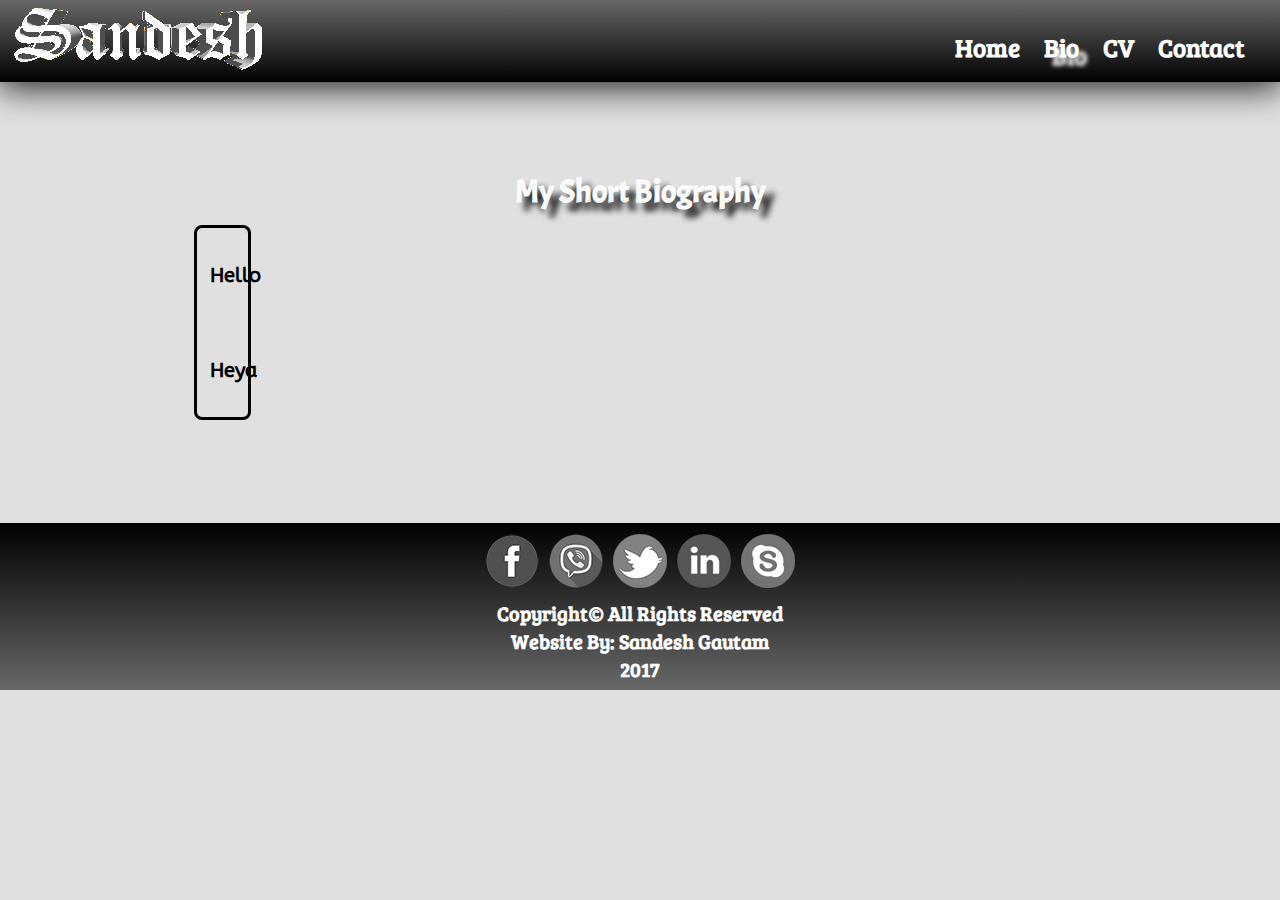
==== bio.html @ 2d9762dd "Only CSS error check and Biography remains" ====
<!DOCTYPE html>
<html>
	<head>
		<title>Sandesh Gautam | Bio</title>
		<meta charset="utf-8">
		<meta name="viewport" content="width=device-width, initial-scale=1">
		<link href="https://fonts.googleapis.com/css?family=ABeeZee" rel="stylesheet">
		<link href="https://fonts.googleapis.com/css?family=Bree+Serif" rel="stylesheet">
		<link href="https://fonts.googleapis.com/css?family=Acme" rel="stylesheet">
		<!--Google webfonts api is added-->
		<link rel="shortcut icon" href="images/favicon.gif">
		<!--Favicon icon added-->
		<link rel="stylesheet" type="text/css" href="css/common.css">
		<link rel="stylesheet" type="text/css" href="css/bio.css">
		<!--CSS files added-->
	</head>
	<body>
		<!--Start of header-->
		<header>
			<div class="logo">
				<img src="images/logo.gif" alt="logo" title="Sandesh Gautam">
			</div>
		<!--Start of navigation bar-->
		<nav>
			<ul>
				<li><a href="index.html">Home</a></li>
				<li class="active"><a href="bio.html">Bio</a></li>
				<li><a href="cv.html">CV</a></li>
				<li><a href="contact.html">Contact</a></li>
			</ul>
		</nav>
		<!--End of navigation bar-->
		</header>
		<!--End of header-->
		<h1>My Short Biography</h1>
		<div class="biography">
			<fieldset>
				<article>
					<h4>
					Hello
					</h4>
					</article>
					<br>
					<article>
					<h4>
					Heya
					</h4>
				</article>
			</fieldset>
		</div>
		<!--Footer starts here-->
		<footer>
			<div class="links">
				<a href="https://www.facebook.com"><img src="images/facebook.png" alt="Facebook Icon" title="Facebook"></a>
				<a href="https://www.viber.com"><img src="images/viber.png" alt="Viber Icon" title="Viber"></a>
				<a href="https://www.twitter.com"><img src="images/twitter.png" alt="Twitter Icon" title="Twitter"></a>
				<a href="https://www.linkedin.com"><img src="images/linkedin.png" alt="LinkedIn Icon" title="LinkedIn"></a>
				<a href="https://www.skype.com"><img src="images/skype.png" alt="Skype Icon" title="Skype"></a>
			</div>
			<div>
			<h4>
				Copyright&copy; All Rights Reserved
				<br>
				Website By: Sandesh Gautam
				<br>
				2017
			</h4>
			</div>
		</footer>
		<!--Footer ends here-->
	</body>
</html>
---- css/common.css ----
body{
	padding: 0%;
	margin: 0%;
	background: #e0e0e0;
	font-family: 'ABeeZee', sans-serif;
}

header{
	  display:flex;
  	flex-flow: row wrap;
  	justify-content: space-between;
  	background: linear-gradient(to bottom, #686868, #000000);
  	width:98%;
  	margin-bottom:0.1%;
  	padding:0.5% 1% 0.5% 1%;
  	box-shadow: 0px 4px 35px 2px #202020;
}

.logo{
	width: 10%;
}

.logo-image{
	cursor: pointer;
}

nav{
  width:90%;
  display:flex;
  flex-flow: column wrap;
  justify-content: flex-end;
}

nav ul{
	padding: 1%;
	margin: 0%;
	list-style: none;
	display: flex;
	flex-flow: row-wrap;
	justify-content: flex-end;
}

nav ul li{
	padding: 0px 10px 0px 10px;
	background: transparent;
	font-size: 25px;
}

nav ul li a{
	font-family: 'Bree Serif', serif;
	text-decoration: none;
	color: red;
	padding: 2px;
	border: 2px;
	color: #FFFFFF;
	font-weight: bolder;
	transition: text-shadow 0.7s ease;
}

nav ul li a:hover, .active{
	text-shadow: 8px 8px 4px #FFFFFF;	
}

footer{
	font-family: "Bree Serif", serif;
	font-weight: bolder;
	font-size: 20px;
  background: linear-gradient(to top, #686868, #000000);
  text-align: center;
  color: #FFFFFF;
  width:98%;
  display:flex;
  flex-flow: column wrap;
  align-items: center;
  padding:0.5% 1% 0.5% 1%;
}

footer h4{
  padding: 0%;
  margin: 0%;
  cursor: default;
}

.links{
  display: flex;
  flex-flow: row-wrap;
}

.links img{
  margin: 5px;
}

.links img:hover{
  transform: scale(1.3, 1.3);
  transition: transform 0.7s ease;
}

@media all and (max-width:800px){
  header{
    display:flex;
    flex-flow: column wrap;
  }

  .logo{
    width:100%;
    text-align: center;
  }

  nav{
    width:100%;
    text-align: center;
  }

  nav ul{
    display:flex;
    flex-flow: column wrap;
  }

  .links{
    display: flex;
    flex-flow: column-wrap;
    justify-content: space-between; 
  }

}

@media all and (max-width: 500px){
  .links{
    display: flex;
    flex-flow: column;
  }
}
---- css/bio.css ----
h1{
	padding: 0%;
	margin: 7% 0% 0% 0%;
	text-align: center;
	font-family: 'Acme', sans-serif;
	color: #fafafa;
	text-shadow: 8px 8px 6px #111111;

}

.biography{
	display: flex;
	flex-flow: row-wrap;
	padding: 1% 15% 8% 15%;
	margin: 0%;
}

fieldset{
	padding: 1%;
	box-sizing: border-box;
	border-radius: 8px;
	border: 3px #000000 solid;
}

article{
	text-align: justify;
	text-indent: 12%;
	font-size: 20px;
	color: #000000;
	font-weight: bold;
}

@media all and (max-width: 800px){
	.biography{
		padding: 1% 5% 5% 5%;
		margin: 0%;
		text-align: justify;
	}
}

@media all and (max-width: 500px){
	.biography{
		text-align: justify;
		margin: 0%;
		padding: 1%;
	}
}
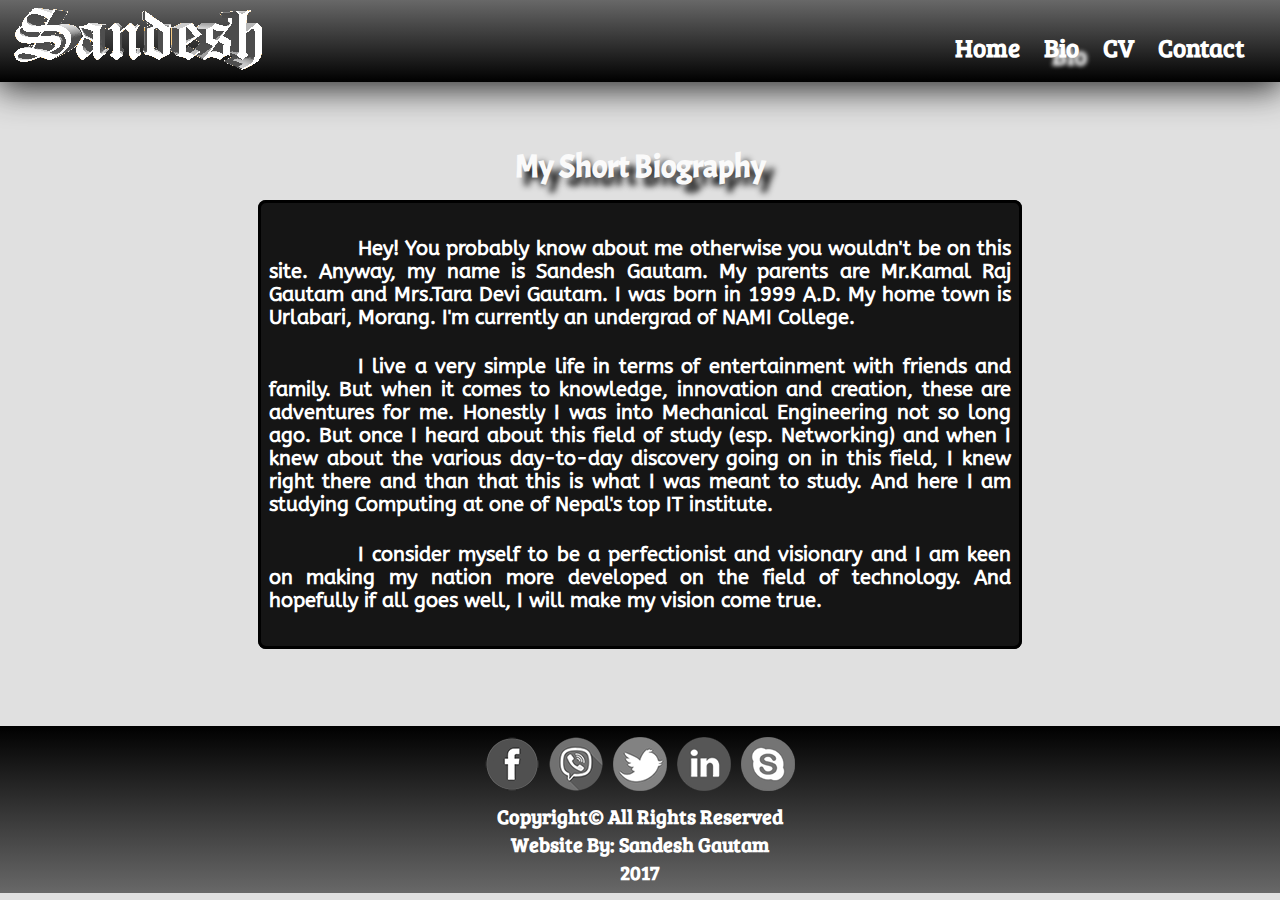
==== commit bfe93a95: "Validated | Edited | Color Combination Checked" ====
--- a/bio.html
+++ b/bio.html
@@ -37,13 +37,17 @@
 			<fieldset>
 				<article>
 					<h4>
-					Hello
+					Hey! You probably know about me otherwise you wouldn't be on this site. Anyway, my name is Sandesh Gautam. My parents are Mr.Kamal Raj Gautam and Mrs.Tara Devi Gautam. I was born in 1999 A.D. My home town is Urlabari, Morang. I'm currently an undergrad of NAMI College. 
 					</h4>
-					</article>
-					<br>
-					<article>
+				</article>
+				<article>
 					<h4>
-					Heya
+					I live a very simple life in terms of entertainment with friends and family. But when it comes to knowledge, innovation and creation, these are adventures for me. Honestly I was into Mechanical Engineering not so long ago. But once I heard about this field of study (esp. Networking) and when I knew about the various day-to-day discovery going on in this field, I knew right there and than that this is what I was meant to study. And here I am studying Computing at one of Nepal's top IT institute.
+					</h4>
+				</article>					
+				<article>
+					<h4>
+					I consider myself to be a perfectionist and visionary and I am keen on making my nation more developed on the field of technology. And hopefully if all goes well, I will make my vision come true.	
 					</h4>
 				</article>
 			</fieldset>
--- a/css/common.css
+++ b/css/common.css
@@ -36,7 +36,7 @@
 	margin: 0%;
 	list-style: none;
 	display: flex;
-	flex-flow: row-wrap;
+	flex-flow: row;
 	justify-content: flex-end;
 }
 
@@ -83,7 +83,7 @@
 
 .links{
   display: flex;
-  flex-flow: row-wrap;
+  flex-flow: row wrap;
 }
 
 .links img{
@@ -118,7 +118,7 @@
 
   .links{
     display: flex;
-    flex-flow: column-wrap;
+    flex-flow: column wrap;
     justify-content: space-between; 
   }
 
--- a/css/bio.css
+++ b/css/bio.css
@@ -1,21 +1,22 @@
 h1{
 	padding: 0%;
-	margin: 7% 0% 0% 0%;
+	margin: 5% 0% 0% 0%;
 	text-align: center;
 	font-family: 'Acme', sans-serif;
 	color: #fafafa;
 	text-shadow: 8px 8px 6px #111111;
-
+	cursor: default;
 }
 
 .biography{
 	display: flex;
-	flex-flow: row-wrap;
-	padding: 1% 15% 8% 15%;
+	flex-flow: row wrap;
+	padding: 1% 20% 6% 20%;
 	margin: 0%;
 }
 
 fieldset{
+	background-color: #151515;
 	padding: 1%;
 	box-sizing: border-box;
 	border-radius: 8px;
@@ -26,8 +27,17 @@
 	text-align: justify;
 	text-indent: 12%;
 	font-size: 20px;
-	color: #000000;
+	color: #FFFFFF;
 	font-weight: bold;
+	cursor: default;
+}
+
+@media all and (max-width: 1000px){
+	.biography{
+		padding: 1% 15% 5% 15%;
+		margin: 0%;
+		text-align: justify;
+	}
 }
 
 @media all and (max-width: 800px){
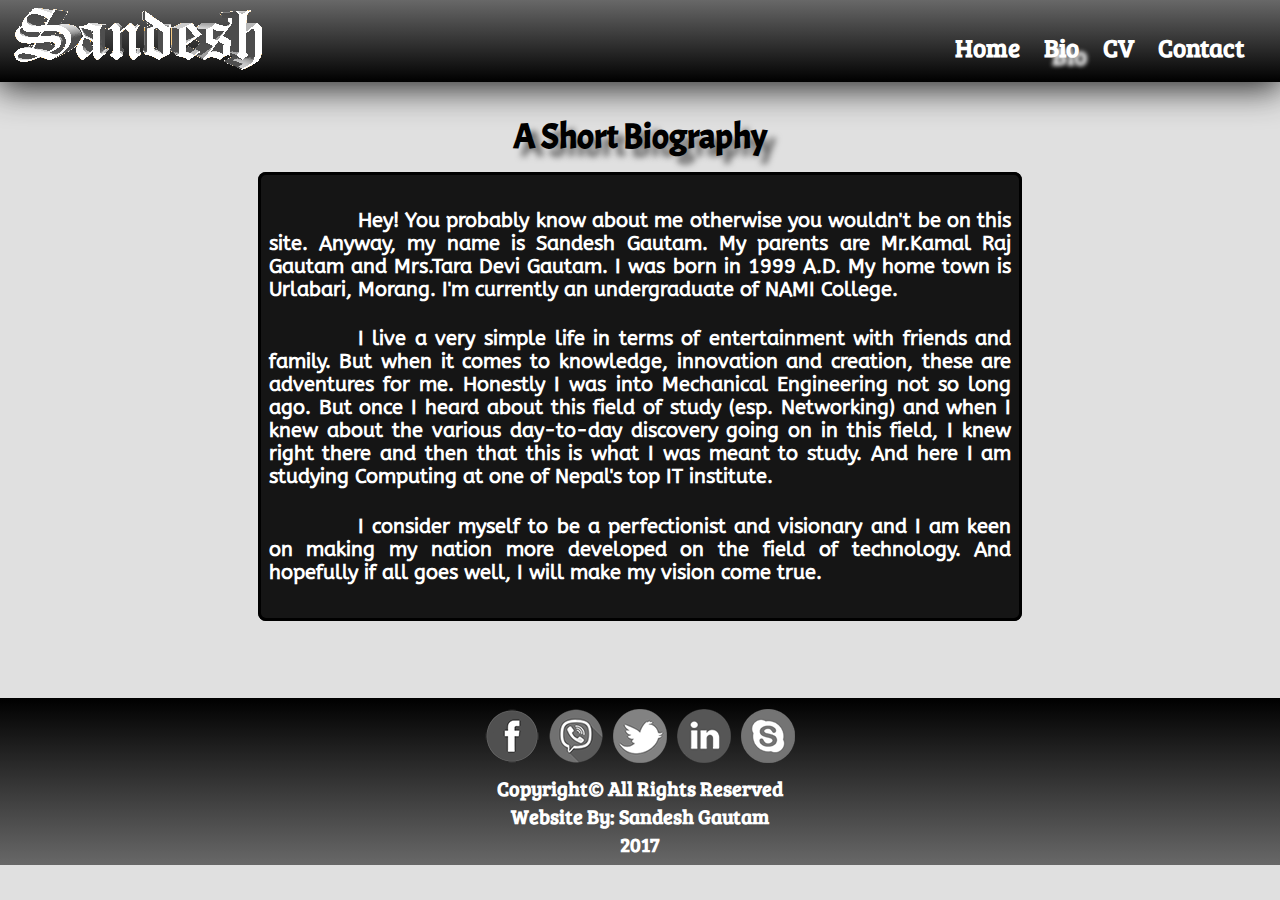
==== commit 87e5874a: "Slight decorative changes | Necessary comments are added only to the HTML files" ====
--- a/bio.html
+++ b/bio.html
@@ -2,6 +2,7 @@
 <html>
 	<head>
 		<title>Sandesh Gautam | Bio</title>
+		<!--A title is given to the webpage-->
 		<meta charset="utf-8">
 		<meta name="viewport" content="width=device-width, initial-scale=1">
 		<link href="https://fonts.googleapis.com/css?family=ABeeZee" rel="stylesheet">
@@ -20,6 +21,7 @@
 			<div class="logo">
 				<img src="images/logo.gif" alt="logo" title="Sandesh Gautam">
 			</div>
+		<!--The logo is added-->
 		<!--Start of navigation bar-->
 		<nav>
 			<ul>
@@ -32,17 +34,21 @@
 		<!--End of navigation bar-->
 		</header>
 		<!--End of header-->
-		<h1>My Short Biography</h1>
+		<div class="starting_text">
+				<h3>A Short Biography</h3>			
+		</div>
+		<!--A caption is added-->
+		<!--A header is added as caption to the biography-->
 		<div class="biography">
 			<fieldset>
 				<article>
 					<h4>
-					Hey! You probably know about me otherwise you wouldn't be on this site. Anyway, my name is Sandesh Gautam. My parents are Mr.Kamal Raj Gautam and Mrs.Tara Devi Gautam. I was born in 1999 A.D. My home town is Urlabari, Morang. I'm currently an undergrad of NAMI College. 
+					Hey! You probably know about me otherwise you wouldn't be on this site. Anyway, my name is Sandesh Gautam. My parents are Mr.Kamal Raj Gautam and Mrs.Tara Devi Gautam. I was born in 1999 A.D. My home town is Urlabari, Morang. I'm currently an undergraduate of NAMI College. 
 					</h4>
 				</article>
 				<article>
 					<h4>
-					I live a very simple life in terms of entertainment with friends and family. But when it comes to knowledge, innovation and creation, these are adventures for me. Honestly I was into Mechanical Engineering not so long ago. But once I heard about this field of study (esp. Networking) and when I knew about the various day-to-day discovery going on in this field, I knew right there and than that this is what I was meant to study. And here I am studying Computing at one of Nepal's top IT institute.
+					I live a very simple life in terms of entertainment with friends and family. But when it comes to knowledge, innovation and creation, these are adventures for me. Honestly I was into Mechanical Engineering not so long ago. But once I heard about this field of study (esp. Networking) and when I knew about the various day-to-day discovery going on in this field, I knew right there and then that this is what I was meant to study. And here I am studying Computing at one of Nepal's top IT institute.
 					</h4>
 				</article>					
 				<article>
@@ -50,7 +56,9 @@
 					I consider myself to be a perfectionist and visionary and I am keen on making my nation more developed on the field of technology. And hopefully if all goes well, I will make my vision come true.	
 					</h4>
 				</article>
+		<!--The biography ends here-->
 			</fieldset>
+		<!--Fieldset is added to give a platform to the biography-->
 		</div>
 		<!--Footer starts here-->
 		<footer>
@@ -61,6 +69,7 @@
 				<a href="https://www.linkedin.com"><img src="images/linkedin.png" alt="LinkedIn Icon" title="LinkedIn"></a>
 				<a href="https://www.skype.com"><img src="images/skype.png" alt="Skype Icon" title="Skype"></a>
 			</div>
+			<!--Social media link icons are added-->
 			<div>
 			<h4>
 				Copyright&copy; All Rights Reserved
@@ -70,6 +79,7 @@
 				2017
 			</h4>
 			</div>
+			<!--Footer text is added-->
 		</footer>
 		<!--Footer ends here-->
 	</body>
--- a/css/bio.css
+++ b/css/bio.css
@@ -1,11 +1,18 @@
-h1{
+.starting_text{
+	font-family: 'Acme', sans-serif;
+	text-align: center;
+	font-size: 30px;
 	padding: 0%;
-	margin: 5% 0% 0% 0%;
-	text-align: center;
-	font-family: 'Acme', sans-serif;
-	color: #fafafa;
-	text-shadow: 8px 8px 6px #111111;
+	margin: 0%;
+	width: 100%;
+}
+
+.starting_text h3{
+	color: #000000;
+	padding: 0%;
+	margin: 2.5% 0% 0% 0%;
 	cursor: default;
+	text-shadow: 8px 8px 6px #686868;
 }
 
 .biography{
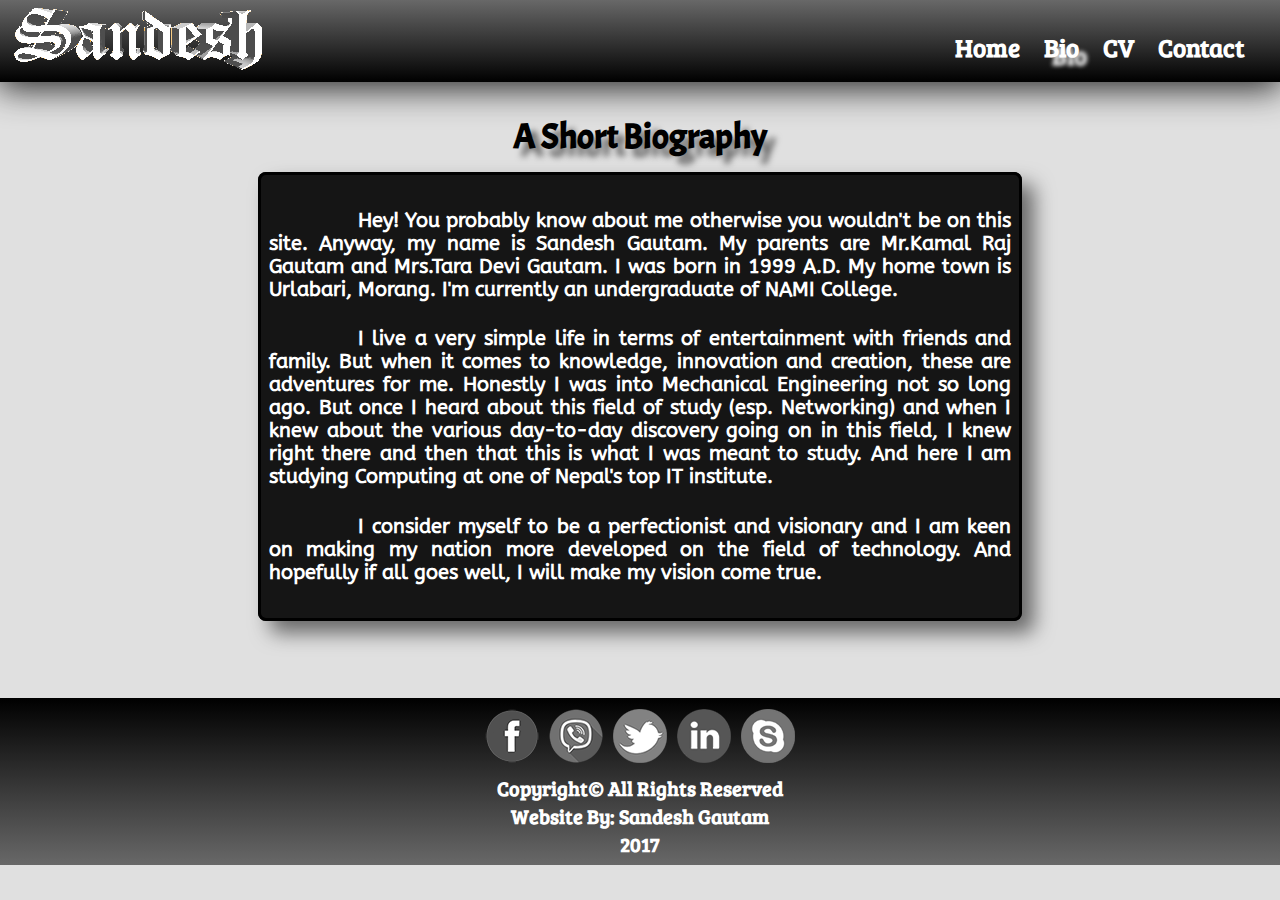
==== commit 3c32c871: "The task of providing comments to all the HTML and CSS documents is completed" ====
--- a/bio.html
+++ b/bio.html
@@ -1,3 +1,6 @@
+<!--Name: Sandesh Gautam-->
+<!--UN ID: 17425103-->
+<!--https://977craving-knowledge.github.io/a1b2c3d4csy1018/-->
 <!DOCTYPE html>
 <html>
 	<head>
@@ -19,7 +22,7 @@
 		<!--Start of header-->
 		<header>
 			<div class="logo">
-				<img src="images/logo.gif" alt="logo" title="Sandesh Gautam">
+				<a href="index.html"><img src="images/logo.gif" alt="logo" title="Sandesh Gautam"></a>
 			</div>
 		<!--The logo is added-->
 		<!--Start of navigation bar-->
--- a/css/common.css
+++ b/css/common.css
@@ -1,10 +1,17 @@
+/*Name: Sandesh Gautam*/
+/*UN ID: 17425103*/
+/*https://977craving-knowledge.github.io/a1b2c3d4csy1018/*/
+/*This syntax is for the body of the webpage.
+The syntax defines the various parameters of the body like text-font and background color*/
 body{
 	padding: 0%;
 	margin: 0%;
 	background: #e0e0e0;
 	font-family: 'ABeeZee', sans-serif;
 }
-
+/*This syntax contains the properties of the header to give it flex property,
+display it in row(wrapped), will have space between the contets.*/
+/*It also provides background as linear-gradient and also privides it with box shadow.*/
 header{
 	  display:flex;
   	flex-flow: row wrap;
@@ -15,22 +22,20 @@
   	padding:0.5% 1% 0.5% 1%;
   	box-shadow: 0px 4px 35px 2px #202020;
 }
-
+/*The total space in the header occupied by the logo division is 10% of the header.*/
 .logo{
 	width: 10%;
 }
-
-.logo-image{
-	cursor: pointer;
-}
-
+/*This syntax gives the menubar a total of 90% of the space in the header.*/
+/*Gives flex property and also gives it flex value of column(wrapped)*/
 nav{
   width:90%;
   display:flex;
   flex-flow: column wrap;
   justify-content: flex-end;
 }
-
+/*This contains the properties of the navigation unordered list like flex property and flex value.
+Also content-justification style is provided.*/
 nav ul{
 	padding: 1%;
 	margin: 0%;
@@ -39,13 +44,13 @@
 	flex-flow: row;
 	justify-content: flex-end;
 }
-
+/*This assigns the property to the list-items like font-size, padding and backgrount style.*/
 nav ul li{
 	padding: 0px 10px 0px 10px;
 	background: transparent;
 	font-size: 25px;
 }
-
+/*This provides the given parameters to the href attributes.*/
 nav ul li a{
 	font-family: 'Bree Serif', serif;
 	text-decoration: none;
@@ -56,11 +61,12 @@
 	font-weight: bolder;
 	transition: text-shadow 0.7s ease;
 }
-
+/*This gives the effect of text-shadow when we hover around the navigationbar list items.*/
 nav ul li a:hover, .active{
 	text-shadow: 8px 8px 4px #FFFFFF;	
 }
-
+/*This assigns varous properties to the footer section of the webpage like font & text style,
+text alignment, flex property and flex value. Also gives the background a gradient property.*/
 footer{
 	font-family: "Bree Serif", serif;
 	font-weight: bolder;
@@ -74,48 +80,50 @@
   align-items: center;
   padding:0.5% 1% 0.5% 1%;
 }
-
+/*This gives the property to the footer text.*/
 footer h4{
   padding: 0%;
   margin: 0%;
   cursor: default;
 }
-
+/*This gives flex propety and the flex value to the division that consists the social media icons.*/
 .links{
   display: flex;
   flex-flow: row wrap;
 }
-
+/*This provides margin around the social media icons.*/
 .links img{
   margin: 5px;
 }
-
+/*This makes the icons enlarge when we hover around the social media icons(images)*/
 .links img:hover{
   transform: scale(1.3, 1.3);
   transition: transform 0.7s ease;
 }
-
+/*This gives the webpage a responsive design.*/
+/*This changes the alignments or the format of the contents when the width of the webpage reaches equal or below 800 pixels.*/
 @media all and (max-width:800px){
+  /*Gives the header flex property and a flex value.*/
   header{
     display:flex;
     flex-flow: column wrap;
   }
-
+  /*Gives the logo the a witdh of 100%.*/
   .logo{
     width:100%;
     text-align: center;
   }
-
+  /*Gives the navigation bar the width of 100%.*/
   nav{
     width:100%;
     text-align: center;
   }
-
+  /*Provides the unordered list a flex property and flex value.*/
   nav ul{
     display:flex;
     flex-flow: column wrap;
   }
-
+  /*Provides flex property and flex value. Also the content-justification style.*/
   .links{
     display: flex;
     flex-flow: column wrap;
@@ -123,8 +131,9 @@
   }
 
 }
-
+/*This changes the alignments or the format of the contents when the width of the webpage reaches equal or below 500 pixels.*/
 @media all and (max-width: 500px){
+  /*Provides flex property and flex value.*/
   .links{
     display: flex;
     flex-flow: column;
--- a/css/bio.css
+++ b/css/bio.css
@@ -1,3 +1,7 @@
+/*Name: Sandesh Gautam*/
+/*UN ID: 17425103*/
+/*https://977craving-knowledge.github.io/a1b2c3d4csy1018/*/
+/*Provides various properties to the starting text and also full width.*/
 .starting_text{
 	font-family: 'Acme', sans-serif;
 	text-align: center;
@@ -6,7 +10,7 @@
 	margin: 0%;
 	width: 100%;
 }
-
+/*Provides text color, shadow and the cursor style.*/
 .starting_text h3{
 	color: #000000;
 	padding: 0%;
@@ -14,22 +18,23 @@
 	cursor: default;
 	text-shadow: 8px 8px 6px #686868;
 }
-
+/*Provides flex property and flex value to the corresponding division.*/
 .biography{
 	display: flex;
 	flex-flow: row wrap;
 	padding: 1% 20% 6% 20%;
 	margin: 0%;
 }
-
+/*Gives the fielset tag the following styles.*/
 fieldset{
 	background-color: #151515;
 	padding: 1%;
 	box-sizing: border-box;
 	border-radius: 8px;
 	border: 3px #000000 solid;
+	box-shadow: 12px 12px 20px #686868;
 }
-
+/*Gives th following properties to the article tag.*/
 article{
 	text-align: justify;
 	text-indent: 12%;
@@ -38,24 +43,28 @@
 	font-weight: bold;
 	cursor: default;
 }
-
+/*This gives the webpage a responsive design.*/
+/*This changes the alignments or the format of the contents when the width of the webpage reaches equal or below 1000 pixels.*/
 @media all and (max-width: 1000px){
+	/*Provides text justification, margin and padding to the biography division.*/
 	.biography{
 		padding: 1% 15% 5% 15%;
 		margin: 0%;
 		text-align: justify;
 	}
 }
-
+/*This changes the alignments or the format of the contents when the width of the webpage reaches equal or below 800 pixels.*/
 @media all and (max-width: 800px){
+	/*Provides text justification, margin and padding to the biography division.*/
 	.biography{
 		padding: 1% 5% 5% 5%;
 		margin: 0%;
 		text-align: justify;
 	}
 }
-
+/*This changes the alignments or the format of the contents when the width of the webpage reaches equal or below 500 pixels.*/
 @media all and (max-width: 500px){
+	/*Provides text justification, margin and padding to the biography division.*/
 	.biography{
 		text-align: justify;
 		margin: 0%;
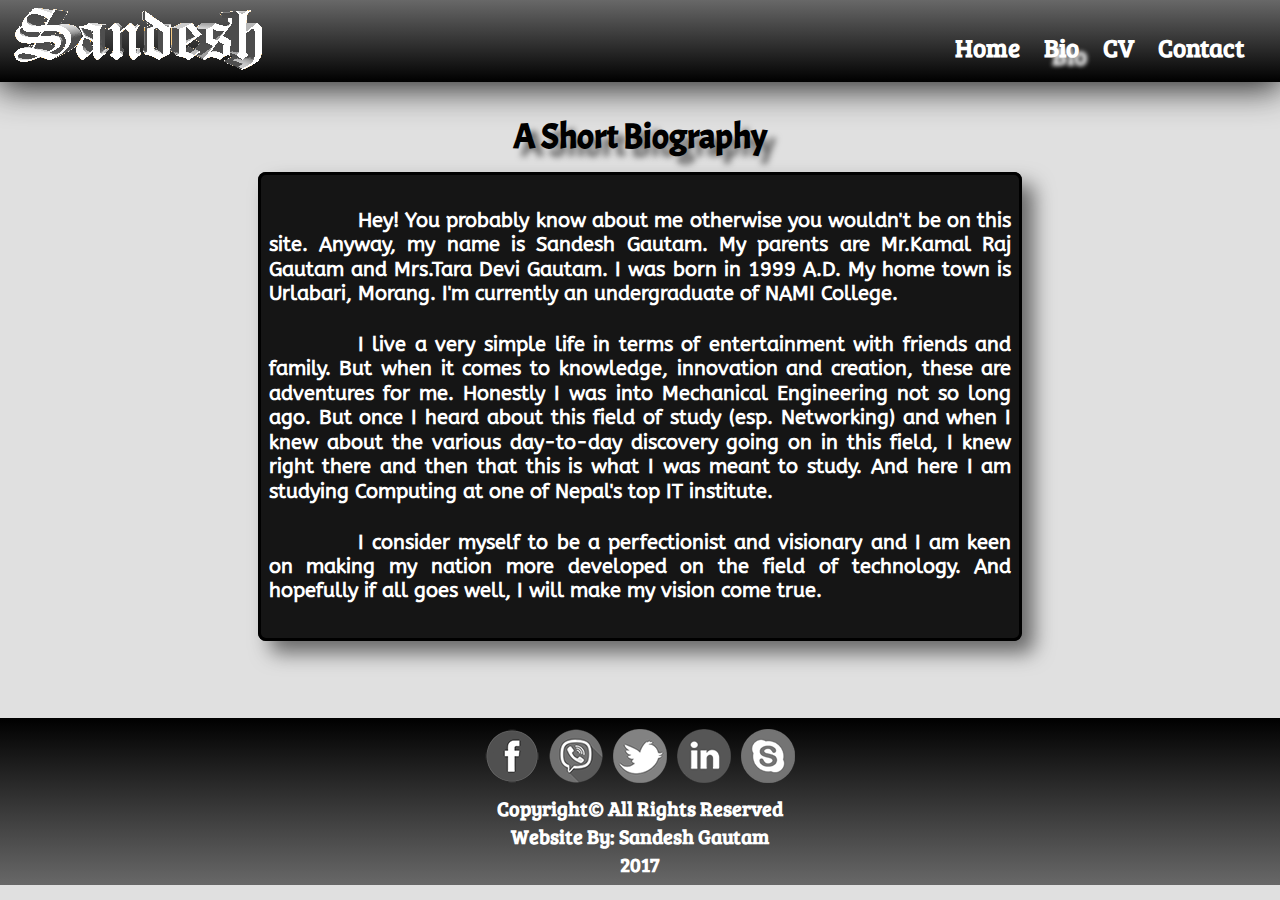
==== commit f0b77d17: "Converted images from .png to .gif formats | Converted font-sizes to em" ====
--- a/bio.html
+++ b/bio.html
@@ -66,11 +66,11 @@
 		<!--Footer starts here-->
 		<footer>
 			<div class="links">
-				<a href="https://www.facebook.com"><img src="images/facebook.png" alt="Facebook Icon" title="Facebook"></a>
-				<a href="https://www.viber.com"><img src="images/viber.png" alt="Viber Icon" title="Viber"></a>
-				<a href="https://www.twitter.com"><img src="images/twitter.png" alt="Twitter Icon" title="Twitter"></a>
-				<a href="https://www.linkedin.com"><img src="images/linkedin.png" alt="LinkedIn Icon" title="LinkedIn"></a>
-				<a href="https://www.skype.com"><img src="images/skype.png" alt="Skype Icon" title="Skype"></a>
+				<a href="https://www.facebook.com"><img src="images/facebook.gif" alt="Facebook Icon" title="Facebook"></a>
+				<a href="https://www.viber.com"><img src="images/viber.gif" alt="Viber Icon" title="Viber"></a>
+				<a href="https://www.twitter.com"><img src="images/twitter.gif" alt="Twitter Icon" title="Twitter"></a>
+				<a href="https://www.linkedin.com"><img src="images/linkedin.gif" alt="LinkedIn Icon" title="LinkedIn"></a>
+				<a href="https://www.skype.com"><img src="images/skype.gif" alt="Skype Icon" title="Skype"></a>
 			</div>
 			<!--Social media link icons are added-->
 			<div>
--- a/css/common.css
+++ b/css/common.css
@@ -48,7 +48,7 @@
 nav ul li{
 	padding: 0px 10px 0px 10px;
 	background: transparent;
-	font-size: 25px;
+	font-size: 1.563em;
 }
 /*This provides the given parameters to the href attributes.*/
 nav ul li a{
@@ -70,7 +70,7 @@
 footer{
 	font-family: "Bree Serif", serif;
 	font-weight: bolder;
-	font-size: 20px;
+	font-size: 1.25em;
   background: linear-gradient(to top, #686868, #000000);
   text-align: center;
   color: #FFFFFF;
--- a/css/bio.css
+++ b/css/bio.css
@@ -5,7 +5,7 @@
 .starting_text{
 	font-family: 'Acme', sans-serif;
 	text-align: center;
-	font-size: 30px;
+	font-size: 1.875em;
 	padding: 0%;
 	margin: 0%;
 	width: 100%;
@@ -38,7 +38,8 @@
 article{
 	text-align: justify;
 	text-indent: 12%;
-	font-size: 20px;
+	font-size: 1.25em;
+	line-height: 1.22em;
 	color: #FFFFFF;
 	font-weight: bold;
 	cursor: default;
@@ -68,6 +69,6 @@
 	.biography{
 		text-align: justify;
 		margin: 0%;
-		padding: 1%;
+		padding: 1% 1% 5% 1%;
 	}
 }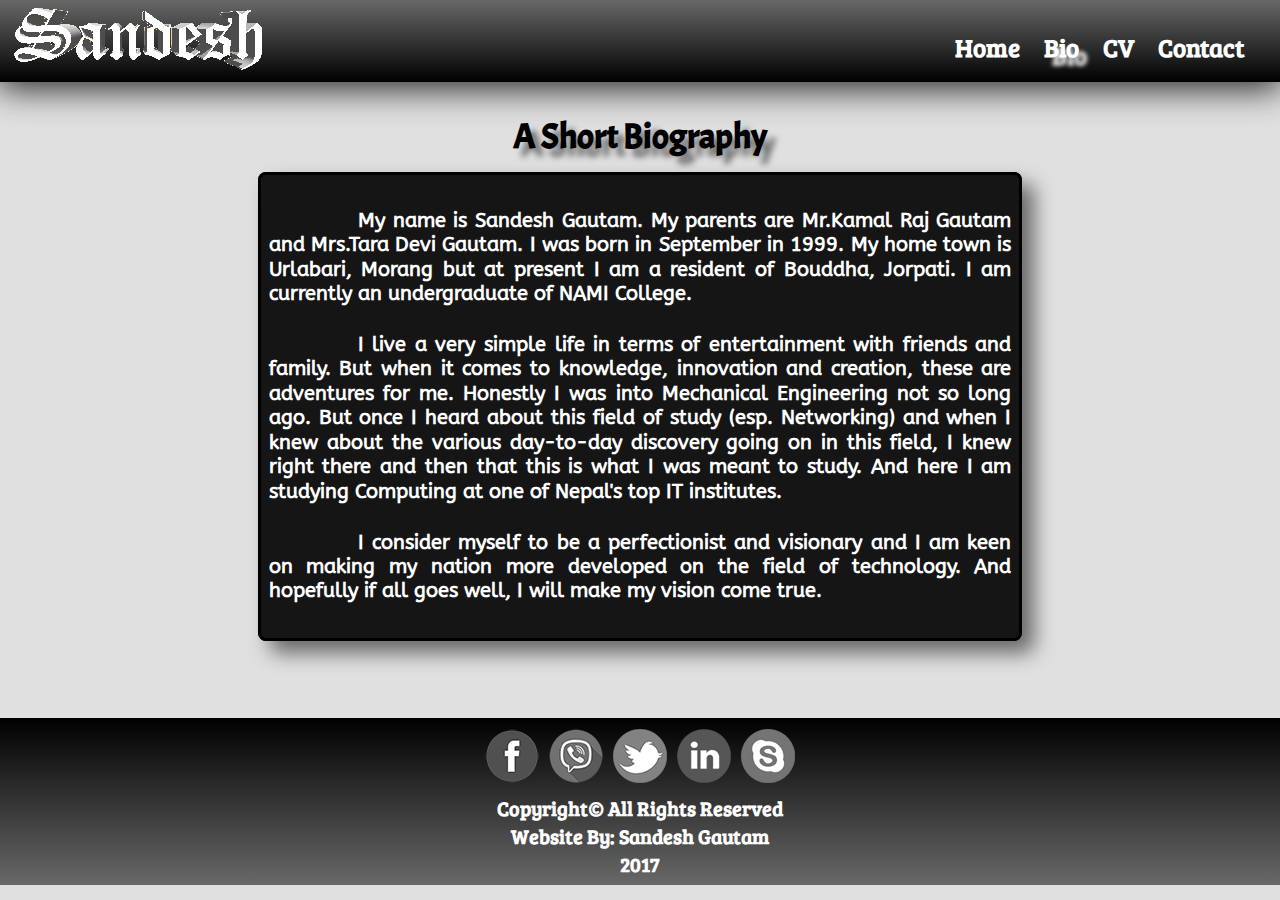
==== commit 960f3ad8: "A slight change in the textual contents of biography." ====
--- a/bio.html
+++ b/bio.html
@@ -46,12 +46,12 @@
 			<fieldset>
 				<article>
 					<h4>
-					Hey! You probably know about me otherwise you wouldn't be on this site. Anyway, my name is Sandesh Gautam. My parents are Mr.Kamal Raj Gautam and Mrs.Tara Devi Gautam. I was born in 1999 A.D. My home town is Urlabari, Morang. I'm currently an undergraduate of NAMI College. 
+					My name is Sandesh Gautam. My parents are Mr.Kamal Raj Gautam and Mrs.Tara Devi Gautam. I was born in September in 1999. My home town is Urlabari, Morang but at present I am a resident of Bouddha, Jorpati. I am currently an undergraduate of NAMI College. 
 					</h4>
 				</article>
 				<article>
 					<h4>
-					I live a very simple life in terms of entertainment with friends and family. But when it comes to knowledge, innovation and creation, these are adventures for me. Honestly I was into Mechanical Engineering not so long ago. But once I heard about this field of study (esp. Networking) and when I knew about the various day-to-day discovery going on in this field, I knew right there and then that this is what I was meant to study. And here I am studying Computing at one of Nepal's top IT institute.
+					I live a very simple life in terms of entertainment with friends and family. But when it comes to knowledge, innovation and creation, these are adventures for me. Honestly I was into Mechanical Engineering not so long ago. But once I heard about this field of study (esp. Networking) and when I knew about the various day-to-day discovery going on in this field, I knew right there and then that this is what I was meant to study. And here I am studying Computing at one of Nepal's top IT institutes.
 					</h4>
 				</article>					
 				<article>
